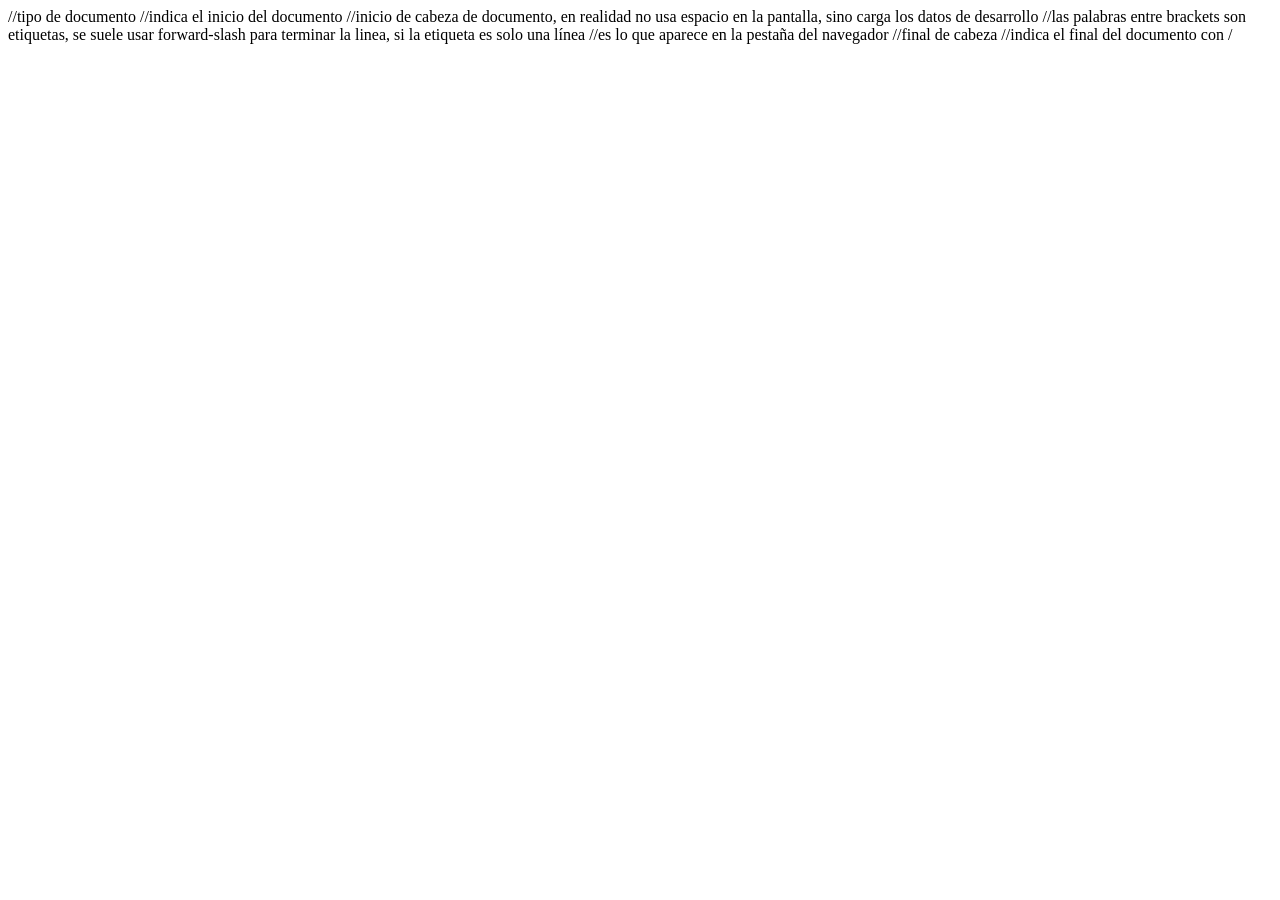
==== W2/DSI_pagina _1/index.html @ cc69027d "Add files via upload" ====
<!doctype html> //tipo de documento
<html> //indica el inicio del documento
	
<head> //inicio de cabeza de documento, en realidad no usa espacio en la pantalla, sino carga los datos de desarrollo
<meta charset="utf-8"/> //las palabras entre brackets son etiquetas, se suele usar forward-slash para terminar la linea, si la etiqueta es solo una línea
<title> clase de html </title> //es lo que aparece en la pestaña del navegador
</head> //final de cabeza

<body>
	
</body>
</html> //indica el final del documento con /
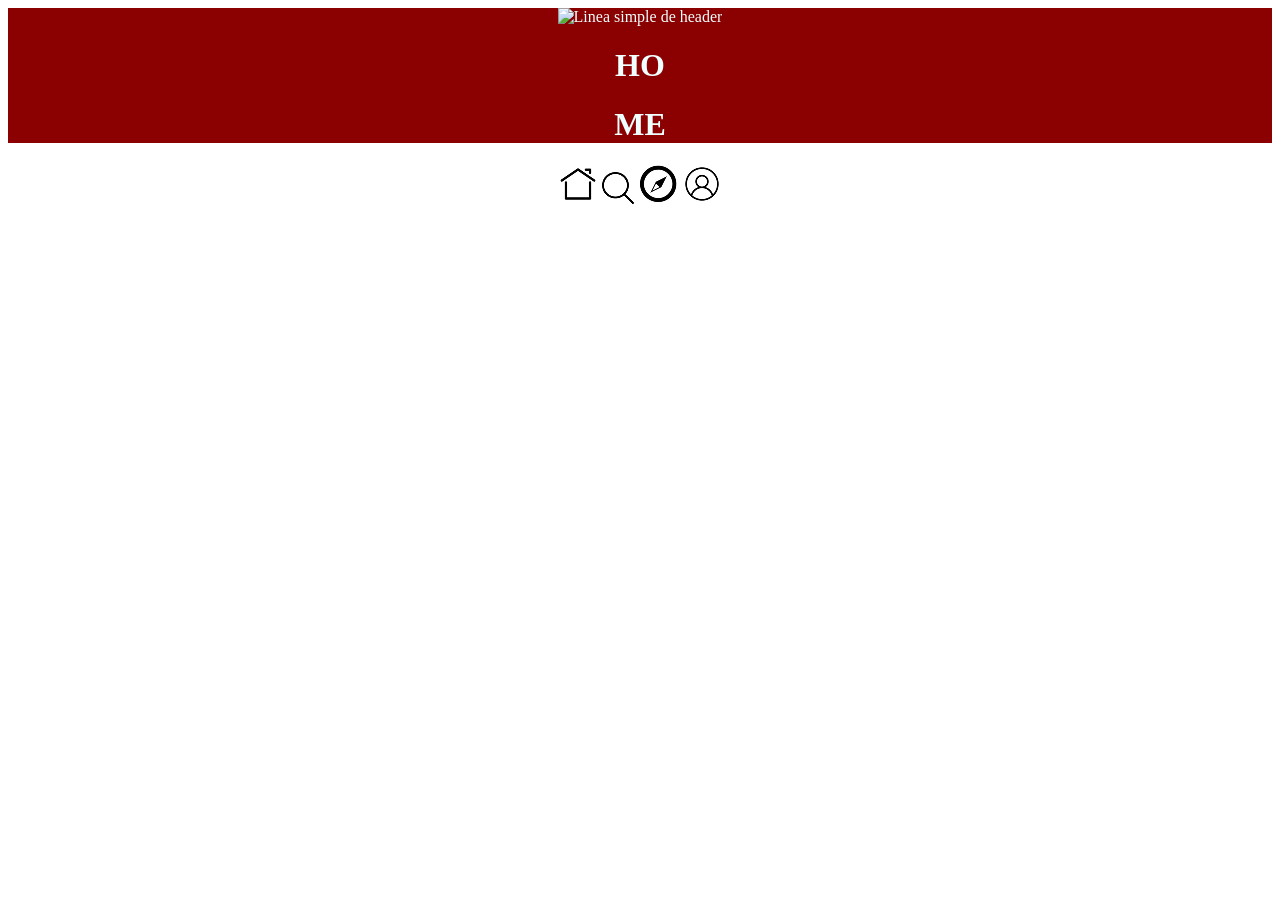
==== commit 815e78bf: "Add files via upload" ====
--- a/W2/DSI_pagina _1/index.html
+++ b/W2/DSI_pagina _1/index.html
@@ -1,12 +1,27 @@
-<!doctype html> //tipo de documento
-<html> //indica el inicio del documento
+<!doctype html> <!--tipo de documento-->
+<html> <!--indica el inicio del documento-->
 	
-<head> //inicio de cabeza de documento, en realidad no usa espacio en la pantalla, sino carga los datos de desarrollo
-<meta charset="utf-8"/> //las palabras entre brackets son etiquetas, se suele usar forward-slash para terminar la linea, si la etiqueta es solo una línea
-<title> clase de html </title> //es lo que aparece en la pestaña del navegador
-</head> //final de cabeza
+<head> <!--inicio de cabeza de documento, en realidad no usa espacio en la pantalla, sino carga los datos de desarrollo-->
+<meta charset="utf-8"/> <!--las palabras entre brackets son etiquetas, se suele usar forward-slash para terminar la linea, si la etiqueta es solo una línea-->
+<title> clase de html </title> <!--es lo que aparece en la pestaña del navegador-->
+</head> <!--final de cabeza-->
 
 <body>
+	<header style="background-color: darkred; color:azure; text-align: center;">
+		<img src="imagenes/header_line.png" alt="Linea simple de header">
+		<h1 style="font-size: 3 em">HO</h1>
+		<h1 style="font-size: 3 em">ME</h1>
+	</header>
+	<nav style="text-align: center;">
+	<img src="imagenes/home.png" alt="icono simple de casa"/>
+<img src="imagenes/search.png" alt="icono simple de lupa"/>
+	<img src="imagenes/explore.png" alt="icono simple de brujula"/>
+<img src="imagenes/profile.png" alt="icono simple de perfil"/>
+	</nav> <!--Esta es una etiqueta, la cual indica una sección específica. En este caso, la etiqueta "nav" es común para indicar los botones basicos de navegación-->
+
+
+	
+
 	
 </body>
-</html> //indica el final del documento con /
+</html> <!--indica el final del documento con /-->
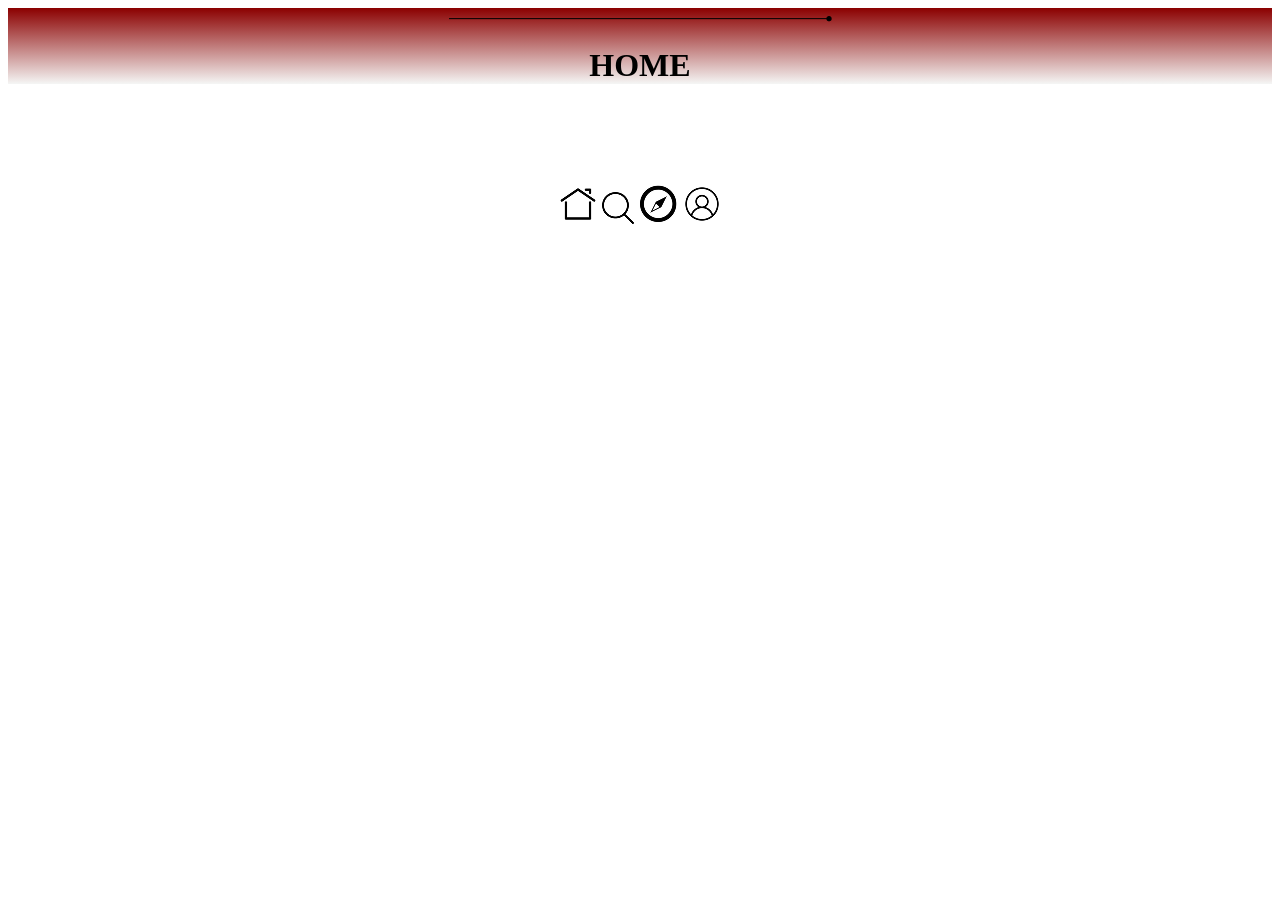
==== commit e4869cd6: "Add files via upload" ====
--- a/W2/DSI_pagina _1/index.html
+++ b/W2/DSI_pagina _1/index.html
@@ -6,17 +6,17 @@
 <title> clase de html </title> <!--es lo que aparece en la pestaña del navegador-->
 </head> <!--final de cabeza-->
 
-<body>
-	<header style="background-color: darkred; color:azure; text-align: center;">
+<body style="background-image: url(imagenes/index_bg.jpg); background-position: fixed; background-repeat: no-repeat;"> <!--position enables or disables image scrolling, repeat enables or disables image tiling-->
+	<header style="background-image: linear-gradient(darkred, #F5F6F5); color: black; text-align: center;">
 		<img src="imagenes/header_line.png" alt="Linea simple de header">
-		<h1 style="font-size: 3 em">HO</h1>
-		<h1 style="font-size: 3 em">ME</h1>
+		<h1 style="font-size: 3 em">HOME</h1>
 	</header>
-	<nav style="text-align: center;">
-	<img src="imagenes/home.png" alt="icono simple de casa"/>
-<img src="imagenes/search.png" alt="icono simple de lupa"/>
-	<img src="imagenes/explore.png" alt="icono simple de brujula"/>
-<img src="imagenes/profile.png" alt="icono simple de perfil"/>
+	<nav style="text-align: center; margin-top: 100px">
+	 <!--in order to add a hyperlink, and make an element take you to a different page when clicked, we add <a href="section"> in this case a # was used to indicate an indeterminate link-->
+	<a href="#"><img src="imagenes/home.png" alt="icono simple de casa"/></a><!--if i wanted to add a line break, and have the next icon be in a different line, i would add a "<br>" here-->
+	<a href="seccion1.html"> <img src="imagenes/search.png" alt="icono simple de lupa"/></a>
+	<a href="seccion2.html"> <img src="imagenes/explore.png" alt="icono simple de brujula"/></a>
+	<a href="seccion3.html"> <img src="imagenes/profile.png" alt="icono simple de perfil"/></a>
 	</nav> <!--Esta es una etiqueta, la cual indica una sección específica. En este caso, la etiqueta "nav" es común para indicar los botones basicos de navegación-->
 
 
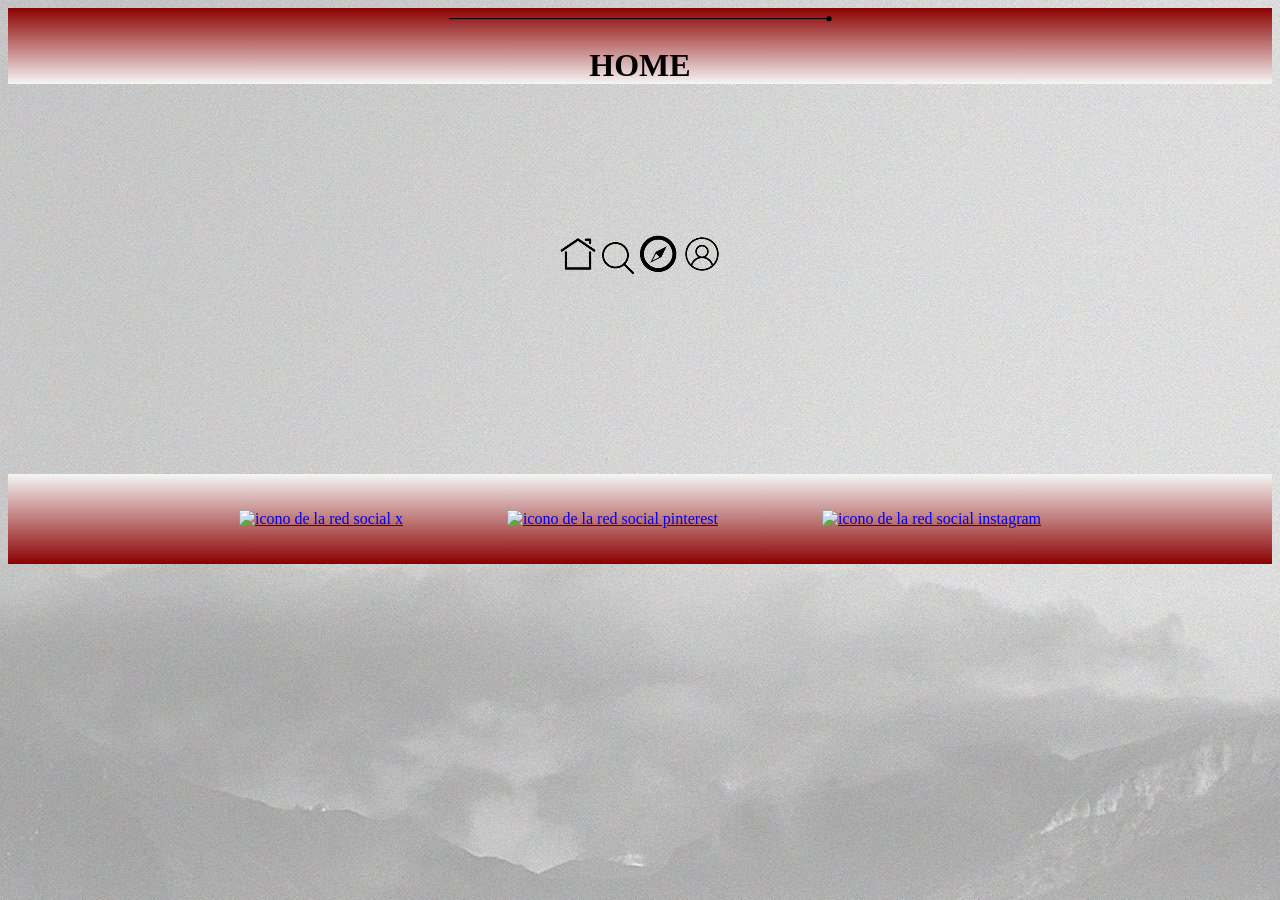
==== commit 2dffaaa2: "Add files via upload" ====
--- a/W2/DSI_pagina _1/index.html
+++ b/W2/DSI_pagina _1/index.html
@@ -4,6 +4,10 @@
 <head> <!--inicio de cabeza de documento, en realidad no usa espacio en la pantalla, sino carga los datos de desarrollo-->
 <meta charset="utf-8"/> <!--las palabras entre brackets son etiquetas, se suele usar forward-slash para terminar la linea, si la etiqueta es solo una línea-->
 <title> clase de html </title> <!--es lo que aparece en la pestaña del navegador-->
+	<style>
+		nav img {margin-bottom: 16px}
+		footer img {margin: 0px 50px}
+	</style>
 </head> <!--final de cabeza-->
 
 <body style="background-image: url(imagenes/index_bg.jpg); background-position: fixed; background-repeat: no-repeat;"> <!--position enables or disables image scrolling, repeat enables or disables image tiling-->
@@ -11,13 +15,20 @@
 		<img src="imagenes/header_line.png" alt="Linea simple de header">
 		<h1 style="font-size: 3 em">HOME</h1>
 	</header>
-	<nav style="text-align: center; margin-top: 100px">
+	<nav style="text-align: center; margin-top: 150px">
 	 <!--in order to add a hyperlink, and make an element take you to a different page when clicked, we add <a href="section"> in this case a # was used to indicate an indeterminate link-->
 	<a href="#"><img src="imagenes/home.png" alt="icono simple de casa"/></a><!--if i wanted to add a line break, and have the next icon be in a different line, i would add a "<br>" here-->
 	<a href="seccion1.html"> <img src="imagenes/search.png" alt="icono simple de lupa"/></a>
 	<a href="seccion2.html"> <img src="imagenes/explore.png" alt="icono simple de brujula"/></a>
 	<a href="seccion3.html"> <img src="imagenes/profile.png" alt="icono simple de perfil"/></a>
 	</nav> <!--Esta es una etiqueta, la cual indica una sección específica. En este caso, la etiqueta "nav" es común para indicar los botones basicos de navegación-->
+	
+<footer style="text-align: center; background-image: linear-gradient( #F5F6F5, darkred); margin-top: 180px; padding: 36px;"> <!--para separar un elemento del otro se usa el margin, paradarse espacio a los elementos dentro del diseño se usa el adding-->
+		<a href="http://www.x.com" alt="liga para entrar a x" target="_blank">
+		<img src="imagenes/BtnX.png" alt="icono de la red social x"/></a>
+		<a href="http://www.pinterest.com" alt="liga para entrar al pinterest del profe" target="_blank"><img src="imagenes/BtnPint.png" alt="icono de la red social pinterest"/></a>
+		<a href="http://www.instagram.com" alt="liga para entrar a instagram" target="_blank"><img src="imagenes/BtnInst.png" alt="icono de la red social instagram"/></a>
+</footer>
 
 
 	
